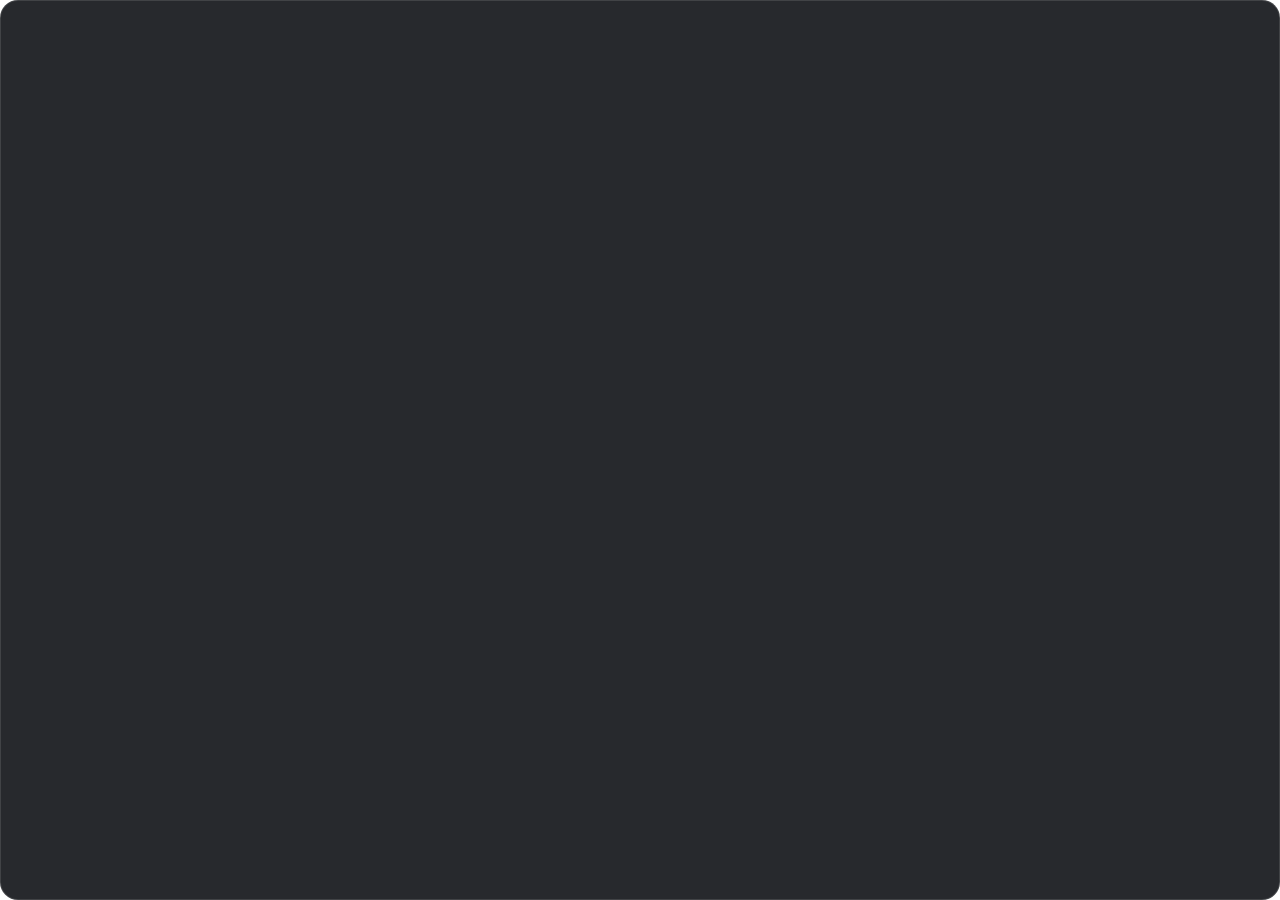
==== static/pip.html @ c46feec2 "Initial commit" ====
<!DOCTYPE html>
<html lang="en">
<head>
    <meta charset="UTF-8">
    <meta name="viewport" content="width=device-width, initial-scale=1.0">
    <title>Live Captions</title>
    <!-- Google Fonts -->
    <link rel="preconnect" href="https://fonts.googleapis.com">
    <link rel="preconnect" href="https://fonts.gstatic.com" crossorigin>
    <link href="https://fonts.googleapis.com/css2?family=Plus+Jakarta+Sans:wght@300;400;500;600;700&display=swap" rel="stylesheet">
    
    <style>
        :root {
            --bg-color: rgba(10, 12, 16, 0.88);
            --border-color: rgba(255, 255, 255, 0.12);
            --text-primary: #ffffff;
            --text-secondary: #9ca3af;
            --primary: #00f0ff;
            --accent: #a855f7;
            --font-body: 'Plus Jakarta Sans', -apple-system, BlinkMacSystemFont, "Segoe UI", Roboto, sans-serif;
        }

        * {
            box-sizing: border-box;
            margin: 0;
            padding: 0;
        }

        html, body {
            background-color: transparent !important;
            height: 100%;
            overflow: hidden;
            font-family: var(--font-body);
            user-select: none;
            -webkit-user-select: none;
            margin: 0;
            padding: 0;
            box-sizing: border-box;
        }

        /* Premium semi-transparent container (optimized - no heavy backdrop blur to save CPU) */
        .pip-container {
            position: relative;
            height: 100vh;
            width: 100vw;
            padding: 16px;
            background: var(--bg-color);
            border: 1px solid var(--border-color);
            border-radius: 18px;
            display: flex;
            flex-direction: column;
            overflow: hidden;
        }

        /* Hover-to-reveal close button in top-right */
        .close-btn {
            position: absolute;
            top: 10px;
            right: 12px;
            width: 24px;
            height: 24px;
            border-radius: 50%;
            background: rgba(255, 255, 255, 0.1);
            color: var(--text-primary);
            border: none;
            cursor: pointer;
            display: flex;
            align-items: center;
            justify-content: center;
            font-size: 16px;
            font-weight: 500;
            opacity: 0;
            transition: opacity 0.2s ease, background 0.2s ease;
            z-index: 10;
        }

        .pip-container:hover .close-btn {
            opacity: 0.6;
        }

        .close-btn:hover {
            opacity: 1.0 !important;
            background: rgba(239, 68, 68, 0.4);
        }

        /* Scrollable transcript area */
        .pip-transcript-box {
            flex: 1;
            overflow-y: auto;
            display: flex;
            flex-direction: column;
            justify-content: flex-end; /* Keep scrolling text pinned to bottom */
            padding-right: 4px;
            scroll-behavior: smooth;
        }

        /* Hide scrollbars */
        .pip-transcript-box::-webkit-scrollbar {
            display: none;
        }

        .pip-scroll-wrapper {
            display: inline;
            font-size: 1.35rem;
            line-height: 1.6;
            font-weight: 400;
            letter-spacing: -0.01em;
            word-wrap: break-word;
        }

        .pip-text-final {
            color: var(--text-primary);
            text-shadow: 0 1px 4px rgba(0, 0, 0, 0.4);
        }

        .pip-text-nonfinal {
            background: linear-gradient(135deg, var(--accent) 0%, var(--primary) 100%);
            -webkit-background-clip: text;
            -webkit-text-fill-color: transparent;
            opacity: 0.85;
            border-bottom: 1.5px dashed rgba(0, 240, 255, 0.3);
            text-shadow: none;
        }
    </style>
</head>
<body>
    <div class="pip-container">
        <button class="close-btn" onclick="closeWindow()" title="Close overlay">×</button>
        
        <div class="pip-transcript-box" id="scroll-container">
            <div class="pip-scroll-wrapper">
                <span class="pip-text-final" id="final-span"></span>
                <span class="pip-text-nonfinal" id="nonfinal-span"></span>
            </div>
        </div>
    </div>

    <script>
        function closeWindow() {
            if (window.webkit && window.webkit.messageHandlers && window.webkit.messageHandlers.closeHandler) {
                window.webkit.messageHandlers.closeHandler.postMessage("close");
            } else {
                window.close();
            }
        }

        const finalSpan = document.getElementById("final-span");
        const nonfinalSpan = document.getElementById("nonfinal-span");
        const scrollContainer = document.getElementById("scroll-container");

        function scrollToBottom() {
            scrollContainer.scrollTop = scrollContainer.scrollHeight;
        }

        const protocol = window.location.protocol === "https:" ? "wss:" : "ws:";
        const wsUrl = `${protocol}//${window.location.host}/captions_ws`;
        
        let socket = null;
        
        function connectWebSocket() {
            socket = new WebSocket(wsUrl);
            
            socket.onmessage = (event) => {
                const data = JSON.parse(event.data);
                if (data.type === "init" || data.type === "update") {
                    finalSpan.innerText = data.final;
                    nonfinalSpan.innerText = data.nonfinal || "";
                    scrollToBottom();
                } else if (data.type === "clear") {
                    finalSpan.innerText = "";
                    nonfinalSpan.innerText = "";
                }
            };
            
            socket.onclose = () => {
                console.log("Captions WebSocket closed. Retrying in 2 seconds...");
                setTimeout(connectWebSocket, 2000);
            };
            
            socket.onerror = (err) => {
                console.error("Captions WebSocket error:", err);
            };
        }
        
        connectWebSocket();


    </script>
</body>
</html>
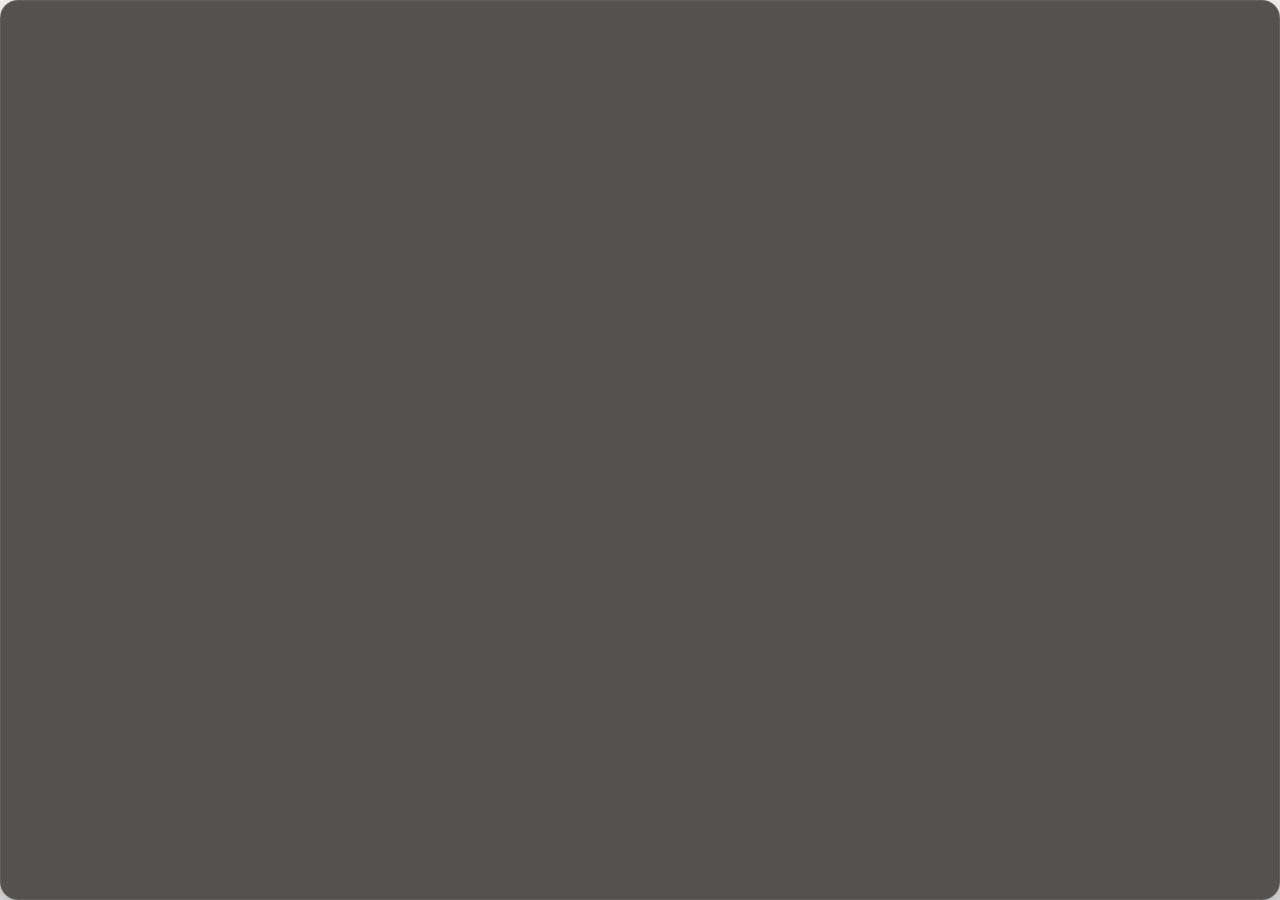
==== commit 2f75127a: "Redesign UI to a premium minimalist consumer product inspired by Arc, Linear, and macOS accessibilit" ====
--- a/static/pip.html
+++ b/static/pip.html
@@ -3,21 +3,14 @@
 <head>
     <meta charset="UTF-8">
     <meta name="viewport" content="width=device-width, initial-scale=1.0">
-    <title>Live Captions</title>
-    <!-- Google Fonts -->
-    <link rel="preconnect" href="https://fonts.googleapis.com">
-    <link rel="preconnect" href="https://fonts.gstatic.com" crossorigin>
-    <link href="https://fonts.googleapis.com/css2?family=Plus+Jakarta+Sans:wght@300;400;500;600;700&display=swap" rel="stylesheet">
-    
+    <title>Captions Overlay</title>
     <style>
         :root {
-            --bg-color: rgba(10, 12, 16, 0.88);
-            --border-color: rgba(255, 255, 255, 0.12);
-            --text-primary: #ffffff;
-            --text-secondary: #9ca3af;
-            --primary: #00f0ff;
-            --accent: #a855f7;
-            --font-body: 'Plus Jakarta Sans', -apple-system, BlinkMacSystemFont, "Segoe UI", Roboto, sans-serif;
+            --caption-font-size: 24px;
+            --text-primary: #f2efeb;
+            --text-secondary: #bab6ae;
+            --accent: #f7ede0;
+            --primary: #d6c3ac;
         }
 
         * {
@@ -26,49 +19,51 @@
             padding: 0;
         }
 
-        html, body {
+        body {
             background-color: transparent !important;
-            height: 100%;
-            overflow: hidden;
-            font-family: var(--font-body);
-            user-select: none;
-            -webkit-user-select: none;
-            margin: 0;
-            padding: 0;
-            box-sizing: border-box;
-        }
-
-        /* Premium semi-transparent container (optimized - no heavy backdrop blur to save CPU) */
+            margin: 0 !important;
+            padding: 0 !important;
+            height: 100vh !important;
+            overflow: hidden !important;
+            font-family: -apple-system, BlinkMacSystemFont, "SF Pro Text", "SF Pro Icons", "Helvetica Neue", Helvetica, Arial, sans-serif;
+            display: flex !important;
+            flex-direction: column !important;
+        }
+
+        /* macOS Spotlight / Apple Accessibility inspired glassmorphic container */
         .pip-container {
-            position: relative;
-            height: 100vh;
-            width: 100vw;
-            padding: 16px;
-            background: var(--bg-color);
-            border: 1px solid var(--border-color);
-            border-radius: 18px;
+            flex: 1;
             display: flex;
             flex-direction: column;
             overflow: hidden;
+            background: rgba(26, 25, 23, 0.75); /* Warm translucent dark surface */
+            backdrop-filter: blur(25px) saturate(180%);
+            -webkit-backdrop-filter: blur(25px) saturate(180%);
+            border: 1px solid rgba(255, 255, 255, 0.08); /* White sub-border */
+            border-radius: 18px; /* Native rounded corners */
+            box-shadow: 0 12px 40px rgba(0, 0, 0, 0.5);
+            padding: 1.25rem;
+            position: relative;
+            transition: background 0.3s ease;
         }
 
         /* Hover-to-reveal close button in top-right */
         .close-btn {
             position: absolute;
-            top: 10px;
-            right: 12px;
+            top: 12px;
+            right: 14px;
             width: 24px;
             height: 24px;
             border-radius: 50%;
-            background: rgba(255, 255, 255, 0.1);
+            background: rgba(255, 255, 255, 0.08);
             color: var(--text-primary);
             border: none;
             cursor: pointer;
             display: flex;
             align-items: center;
             justify-content: center;
-            font-size: 16px;
-            font-weight: 500;
+            font-size: 14px;
+            font-weight: 400;
             opacity: 0;
             transition: opacity 0.2s ease, background 0.2s ease;
             z-index: 10;
@@ -80,7 +75,49 @@
 
         .close-btn:hover {
             opacity: 1.0 !important;
-            background: rgba(239, 68, 68, 0.4);
+            background: rgba(224, 108, 103, 0.5); /* Soft red close highlight */
+        }
+
+        /* Hover-to-reveal controls in top-left */
+        .font-controls {
+            position: absolute;
+            top: 12px;
+            left: 14px;
+            display: flex;
+            gap: 6px;
+            opacity: 0;
+            transition: opacity 0.2s ease;
+            z-index: 10;
+        }
+
+        .pip-container:hover .font-controls {
+            opacity: 0.6;
+        }
+
+        .font-controls:hover {
+            opacity: 1.0 !important;
+        }
+
+        .font-btn {
+            width: 24px;
+            height: 24px;
+            border-radius: 50%;
+            background: rgba(255, 255, 255, 0.08);
+            color: var(--text-primary);
+            border: none;
+            cursor: pointer;
+            display: flex;
+            align-items: center;
+            justify-content: center;
+            font-size: 13px;
+            font-weight: 500;
+            transition: background 0.2s ease;
+            user-select: none;
+            -webkit-user-select: none;
+        }
+
+        .font-btn:hover {
+            background: rgba(255, 255, 255, 0.18);
         }
 
         /* Scrollable transcript area */
@@ -101,8 +138,8 @@
 
         .pip-scroll-wrapper {
             display: inline;
-            font-size: 1.35rem;
-            line-height: 1.6;
+            font-size: var(--caption-font-size, 24px);
+            line-height: 1.5;
             font-weight: 400;
             letter-spacing: -0.01em;
             word-wrap: break-word;
@@ -118,15 +155,22 @@
             -webkit-background-clip: text;
             -webkit-text-fill-color: transparent;
             opacity: 0.85;
-            border-bottom: 1.5px dashed rgba(0, 240, 255, 0.3);
+            border-bottom: 1.5px dashed rgba(214, 195, 172, 0.3);
             text-shadow: none;
         }
     </style>
 </head>
 <body>
     <div class="pip-container">
+        <!-- Overlay Settings (revealed on hover) -->
+        <div class="font-controls">
+            <button class="font-btn" onclick="adjustFont(-2)" title="Decrease font size">−</button>
+            <button class="font-btn" onclick="adjustFont(2)" title="Increase font size">+</button>
+            <button class="font-btn" onclick="toggleOpacity()" title="Cycle background opacity" id="opacity-btn">◑</button>
+        </div>
         <button class="close-btn" onclick="closeWindow()" title="Close overlay">×</button>
         
+        <!-- Captions transcript -->
         <div class="pip-transcript-box" id="scroll-container">
             <div class="pip-scroll-wrapper">
                 <span class="pip-text-final" id="final-span"></span>
@@ -143,6 +187,62 @@
                 window.close();
             }
         }
+
+        let currentSize = 24; // default starting size
+        let opacityPresets = [0.75, 0.9, 0.5, 0.3];
+        let currentOpacityIndex = 0;
+
+        function updateFontSize(size) {
+            currentSize = parseInt(size, 10);
+            if (currentSize < 14) currentSize = 14;
+            if (currentSize > 72) currentSize = 72;
+            document.documentElement.style.setProperty('--caption-font-size', `${currentSize}px`);
+            localStorage.setItem('caption-font-size', currentSize);
+        }
+
+        function adjustFont(delta) {
+            updateFontSize(currentSize + delta);
+        }
+
+        function updateOpacity(opacity) {
+            const val = parseFloat(opacity);
+            document.querySelector('.pip-container').style.background = `rgba(26, 25, 23, ${val})`;
+            localStorage.setItem('caption-opacity', val);
+            
+            // Sync active index
+            const index = opacityPresets.indexOf(val);
+            if (index !== -1) {
+                currentOpacityIndex = index;
+            }
+        }
+
+        function toggleOpacity() {
+            currentOpacityIndex = (currentOpacityIndex + 1) % opacityPresets.length;
+            updateOpacity(opacityPresets[currentOpacityIndex]);
+        }
+
+        // Read saved size and opacity on startup
+        const savedSize = localStorage.getItem('caption-font-size');
+        if (savedSize) {
+            updateFontSize(savedSize);
+        }
+
+        const savedOpacity = localStorage.getItem('caption-opacity');
+        if (savedOpacity) {
+            updateOpacity(savedOpacity);
+        } else {
+            updateOpacity(0.75); // initial default
+        }
+
+        // Listen for storage changes from the dashboard
+        window.addEventListener('storage', (event) => {
+            if (event.key === 'caption-font-size' && event.newValue) {
+                updateFontSize(event.newValue);
+            }
+            if (event.key === 'caption-opacity' && event.newValue) {
+                updateOpacity(event.newValue);
+            }
+        });
 
         const finalSpan = document.getElementById("final-span");
         const nonfinalSpan = document.getElementById("nonfinal-span");
@@ -183,8 +283,6 @@
         }
         
         connectWebSocket();
-
-
     </script>
 </body>
 </html>
